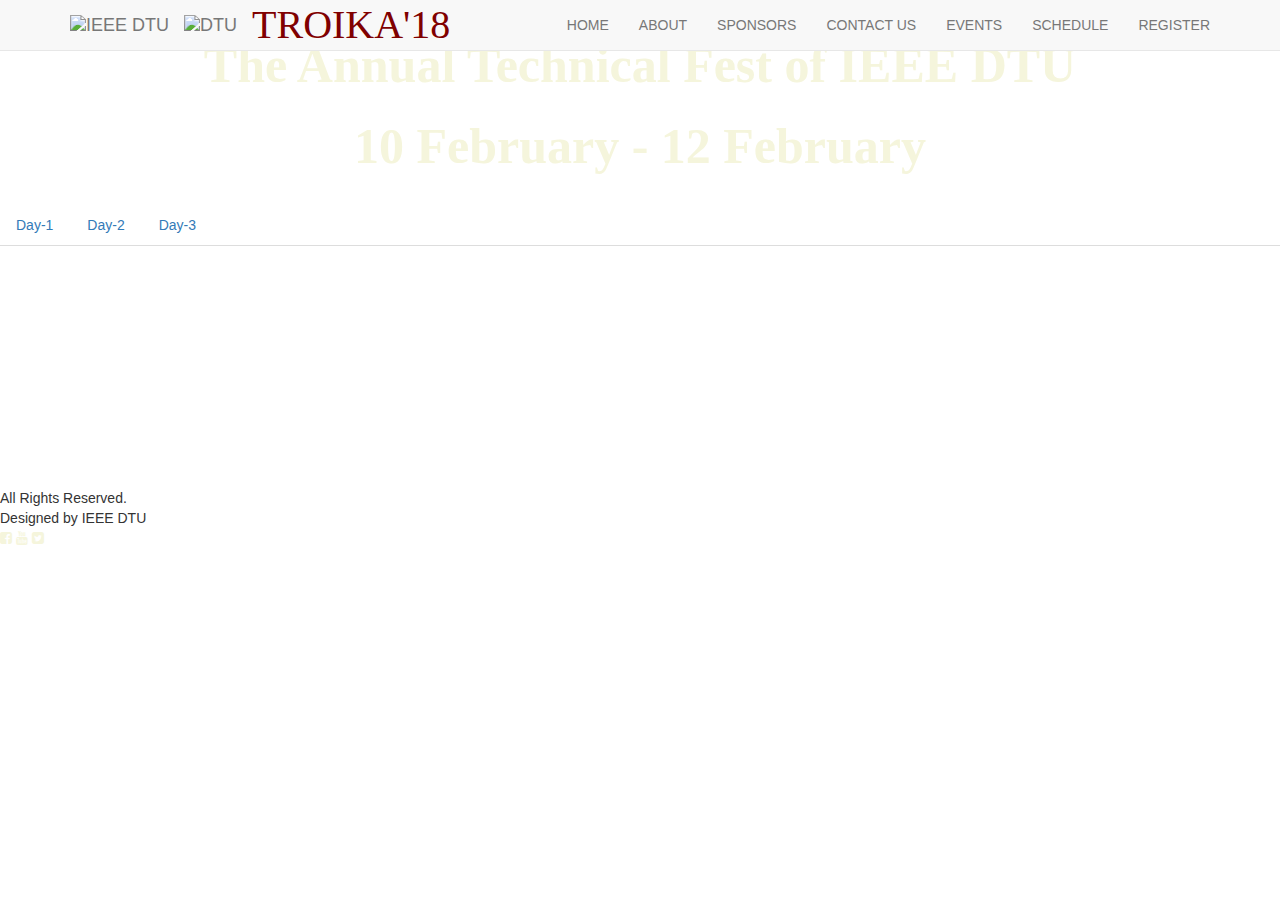
==== schedule.html @ f05374f0 "commits" ====
<!DOCTYPE html>
<html lang="en">
<head>
    <meta charset="UTF-8">
    <title>Schedule</title>
    <meta name="viewport" content="width=device-width, initial-scale=1">
    <script src="https://code.jquery.com/jquery-3.2.1.slim.min.js" integrity="sha384-KJ3o2DKtIkvYIK3UENzmM7KCkRr/rE9/Qpg6aAZGJwFDMVNA/GpGFF93hXpG5KkN" crossorigin="anonymous"></script>
    <link rel="stylesheet" href="https://maxcdn.bootstrapcdn.com/bootstrap/3.3.7/css/bootstrap.min.css">
    <script src="https://cdnjs.cloudflare.com/ajax/libs/popper.js/1.12.3/umd/popper.min.js" integrity="sha384-vFJXuSJphROIrBnz7yo7oB41mKfc8JzQZiCq4NCceLEaO4IHwicKwpJf9c9IpFgh" crossorigin="anonymous"></script>
    
    <script src="https://maxcdn.bootstrapcdn.com/bootstrap/4.0.0-beta.2/js/bootstrap.min.js" integrity="sha384-alpBpkh1PFOepccYVYDB4do5UnbKysX5WZXm3XxPqe5iKTfUKjNkCk9SaVuEZflJ" crossorigin="anonymous"></script>
    <script src="https://use.fontawesome.com/143a68b686.js"></script>
    <link rel="stylesheet" type="text/css" href="styleschedule.css">
    <link rel="stylesheet" href="https://maxcdn.bootstrapcdn.com/font-awesome/4.7.0/css/font-awesome.min.css">
    <style>
        body{
            background-color: none;
        }
    </style>
</head>
<body>
<!-- Navigation -->
    <nav  class="navbar navbar-default navbar-fixed-top navbar-shrink">
        <div class="container">
            <!-- Brand and toggle get grouped for better mobile display -->
            <div class="navbar-header page-scroll">
                <button type="button" class="navbar-toggle" data-toggle="collapse" data-target="#bs-example-navbar-collapse-1">
                    <span class="sr-only">Toggle navigation</span>
                    <span class="icon-bar"></span>
                    <span class="icon-bar"></span>
                    <span class="icon-bar"></span>
                </button>
                <a class="navbar-brand" href="https://ieeedtu.com/" title="IEEE DTU" target="_blank">
                  <img src="./img/logo.png" alt="IEEE DTU" class="img-responsive">
                </a>
                <a class="navbar-brand" href="http://dtu.ac.in/" title="Delhi Technological University" target="_blank">
                  <img src="./img/logo1.jpg" alt="DTU" class="img-responsive">
                </a>
                <a class="navbar-brand page-scroll" href="#page-top"><div style="font-family: Shadows Into Light; font-size: 40px; color:#800000;">TROIKA'18</div></a>
            </div>

            <!-- Collect the nav links, forms, and other content for toggling -->
            <div class="collapse navbar-collapse" id="bs-example-navbar-collapse-1">
                <ul class="nav navbar-nav navbar-right">
                    <li class="hidden active">
                        <a href="#page-top"></a>
                    </li>
                    <li class="">
                        <a class="page-scroll" href="#page-top">HOME</a>
                    </li>
                    <li class="">
                        <a class="page-scroll" href="#about">ABOUT</a>
                    </li>
                    <li class="">
                        <a class="page-scroll" href="#sponsors">SPONSORS</a>
                    </li>
                    <li class="">
                        <a class="page-scroll" href="#contact">CONTACT US</a>
                    </li>
                    <li class="">
                        <a class="page-scroll" href="#">EVENTS</a>
                    </li>
                    <li class="">
                        <a class="page-scroll" href="#">SCHEDULE</a>
                    </li>
                    <li class="">
                        <a class="page-scroll" href="#register">REGISTER</a>
                    </li>
                </ul>
            </div>
        </div>
    </nav>


        <div  id="abc" style="padding: 10px;">
    <div class="container-fluid">
        <div class="row justify-content-center">
            <div >
                <img src="images/TroikaFinal.png" id="troika"  >
            </div>
            <p style="text-align: center;color: beige;font-size: 50px;font-weight: 600;font-family: Times New Roman, Times, serif;">The Annual Technical Fest of IEEE DTU</p>
        </div>
    </div>

    <div class="container-fluid" >
        <p style="text-align: center;color: beige;font-size: 50px;font-weight:bold;font-family: Times New Roman, Times, serif;">10 February - 12 February</p>
        <div style="padding-left: 16vw" class="row no-gutters justify-content-center">
        <div class="col-md-2 time" id="day"></div>
        <div class="col-md-2 time" id="hour"></div>
        <div class="col-md-2 time" id="min"></div>
        <div class="col-md-2 time" id="sec"></div>
        </div>
    </div>
    </div>
    <script src="timer.js"></script>

    <ul class="nav nav-tabs mt-5" id="myTab" role="tablist">
        <li class="nav-item">
            <a class="nav-link active text-center "  data-toggle="tab" href="#home" role="tab" aria-controls="home" aria-selected="true">Day-1</a>
        </li>
        <li class="nav-item">
            <a class="nav-link text-center"  data-toggle="tab" href="#profile" role="tab" aria-controls="profile" aria-selected="false">Day-2</a>
        </li>
        <li class="nav-item">
            <a class="nav-link text-center" data-toggle="tab" href="#contact" role="tab" aria-controls="contact" aria-selected="false">Day-3</a>
        </li>
    </ul>
    <div class="tab-content" id="myTabContent">
        <div class="tab-pane fade show active" id="home" role="tabpanel" aria-labelledby="home-tab">
            <table class="table">
                <thead>
                <tr>
                    <th scope="col">Time</th>
                    <th scope="col">Event</th>
                    <th scope="col">Venue</th>
                </tr>
                </thead>
                <tbody>
                <tr>
                    <th scope="row">10:00am</th>
                    <td>Radix</td>
                    <td>Civil Raised Platform</td>

                </tr>
                <tr>
                    <th scope="row">12:00 pm</th>
                    <td>Electrocution</td>
                    <td>SPS-14</td>
                </tr>
                <tr>
                    <th scope="row">1:00 pm</th>
                    <td>Brainwave</td>
                    <td>the Bird</td>
                </tr>
                <tr>
                    <th scope="row">1:00 pm</th>
                    <td>Todo en Uno</td>
                    <td>the Bird</td>
                </tr>
                <tr>
                    <th scope="row">1:00 pm</th>
                    <td>S-PAC</td>
                    <td>the Bird</td>
                </tr>
                </tbody>
            </table>
        </div>
        <div class="tab-pane fade" id="profile" role="tabpanel" aria-labelledby="profile-tab">
            <table class="table">
                <thead>
                <tr>
                    <th scope="col">Time</th>
                    <th scope="col">Event</th>
                    <th scope="col">Venue</th>
                </tr>
                </thead>
                <tbody>
                <tr>
                    <th scope="row">10:00am</th>
                    <td>Mist</td>
                    <td>Civil Raised Platform</td>
                </tr>
                <tr>
                    <th scope="row">12:00 pm</th>
                    <td>Bits</td>
                    <td>SPS-14</td>
                </tr>
                <tr>
                    <th scope="row">1:00 pm</th>
                    <td>Bots</td>
                    <td>the Bird</td>
                </tr>
                <tr>
                    <th scope="row">1:00 pm</th>
                    <td>Bytes</td>
                    <td>the Bird</td>
                </tr>
                <tr>
                    <th scope="row">1:00 pm</th>
                    <td>T-HACKS</td>
                    <td>the Bird</td>
                </tr>
                <tr>
                    <th scope="row">1:00 pm</th>
                    <td>Design Pro</td>
                    <td>the Bird</td>
                </tr>
                </tbody>
            </table>
        </div>
        <div class="tab-pane fade" id="contact" role="tabpanel" aria-labelledby="contact-tab" >
            <table class="table">
                <thead>
                <tr>
                    <th scope="col" style="text-align: center">Time</th>
                    <th scope="col">Event</th>
                    <th scope="col">Venue</th>
                </tr>
                </thead>
                <tbody>
                <tr>
                    <th scope="row">10:00am</th>
                    <td>Bulls 'n' Bears</td>
                    <td>Civil Raised Platform</td>
                </tr>
                <tr>
                    <th scope="row">12:00 pm</th>
                    <td>S-PAV</td>
                    <td>SPS-14</td>
                </tr>
                <tr>
                    <th scope="row">1:00 pm</th>
                    <td>Prize Distribution</td>
                    <td>the Bird</td>
                </tr>
                </tbody>
            </table>
        </div>
    </div>
    <div id="footer">
        All Rights Reserved.<br>Designed by IEEE DTU<br>
        <a href="#" style="color: beige"><i class="fa fa-facebook-square" aria-hidden="true"></i></a>
        <a href="#" style="color: beige"><i class="fa fa-youtube" aria-hidden="true"></i></a>
        <a href="#" style="color: beige"><i class="fa fa-twitter-square" aria-hidden="true"></i></a>

    </div>
    <script src="https://ajax.googleapis.com/ajax/libs/jquery/3.2.1/jquery.min.js"></script>
    <script src="https://maxcdn.bootstrapcdn.com/bootstrap/3.3.7/js/bootstrap.min.js"></script>
    <script src="timer.js"></script>
    <script src="https://cdnjs.cloudflare.com/ajax/libs/jquery-easing/1.3/jquery.easing.min.js"></script>
</body>
</html>
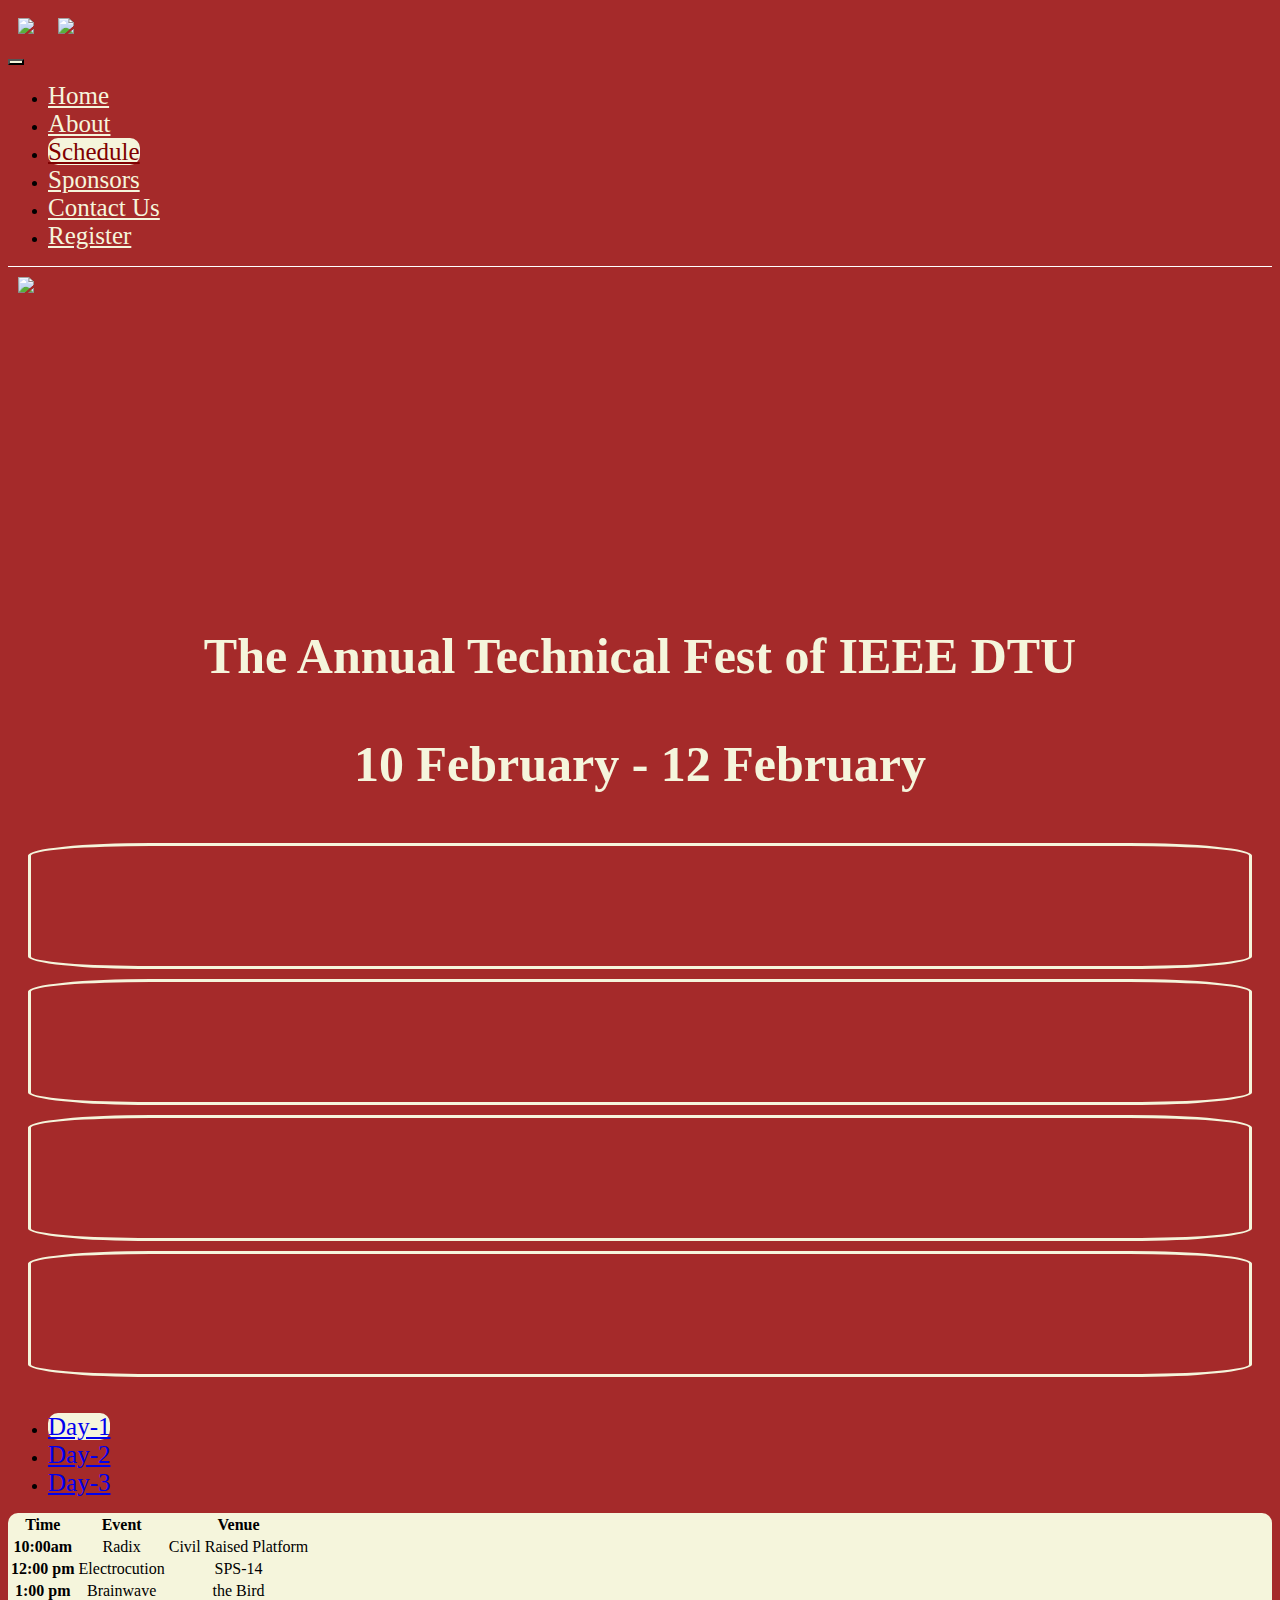
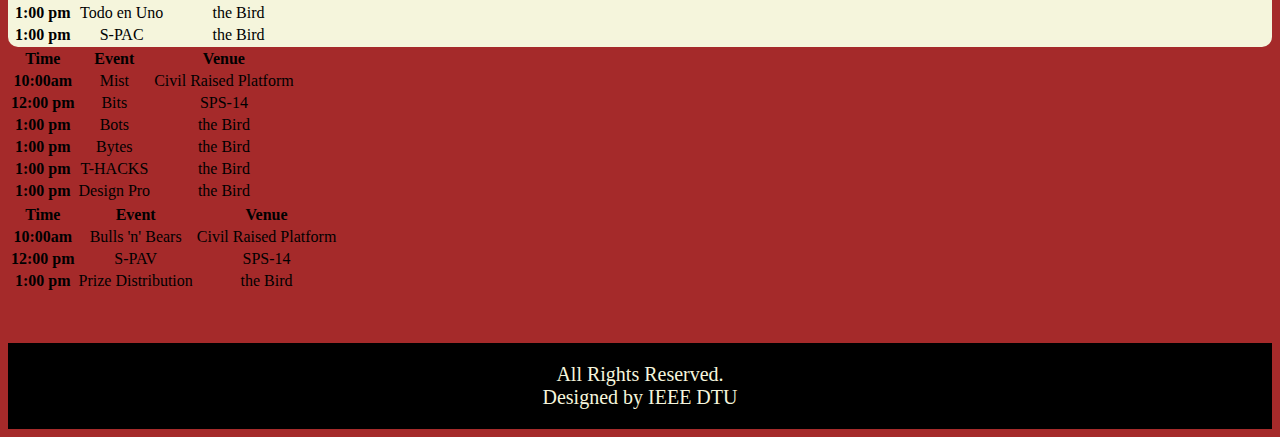
==== commit 39c6c0cc: "Responsive Layout" ====
--- a/schedule.html
+++ b/schedule.html
@@ -5,74 +5,48 @@
     <title>Schedule</title>
     <meta name="viewport" content="width=device-width, initial-scale=1">
     <script src="https://code.jquery.com/jquery-3.2.1.slim.min.js" integrity="sha384-KJ3o2DKtIkvYIK3UENzmM7KCkRr/rE9/Qpg6aAZGJwFDMVNA/GpGFF93hXpG5KkN" crossorigin="anonymous"></script>
-    <link rel="stylesheet" href="https://maxcdn.bootstrapcdn.com/bootstrap/3.3.7/css/bootstrap.min.css">
     <script src="https://cdnjs.cloudflare.com/ajax/libs/popper.js/1.12.3/umd/popper.min.js" integrity="sha384-vFJXuSJphROIrBnz7yo7oB41mKfc8JzQZiCq4NCceLEaO4IHwicKwpJf9c9IpFgh" crossorigin="anonymous"></script>
-    
+    <link rel="stylesheet" href="https://maxcdn.bootstrapcdn.com/bootstrap/4.0.0-beta.2/css/bootstrap.min.css" integrity="sha384-PsH8R72JQ3SOdhVi3uxftmaW6Vc51MKb0q5P2rRUpPvrszuE4W1povHYgTpBfshb" crossorigin="anonymous">
     <script src="https://maxcdn.bootstrapcdn.com/bootstrap/4.0.0-beta.2/js/bootstrap.min.js" integrity="sha384-alpBpkh1PFOepccYVYDB4do5UnbKysX5WZXm3XxPqe5iKTfUKjNkCk9SaVuEZflJ" crossorigin="anonymous"></script>
     <script src="https://use.fontawesome.com/143a68b686.js"></script>
     <link rel="stylesheet" type="text/css" href="styleschedule.css">
-    <link rel="stylesheet" href="https://maxcdn.bootstrapcdn.com/font-awesome/4.7.0/css/font-awesome.min.css">
     <style>
         body{
-            background-color: none;
+            background-color: brown;
         }
     </style>
 </head>
 <body>
-<!-- Navigation -->
-    <nav  class="navbar navbar-default navbar-fixed-top navbar-shrink">
-        <div class="container">
-            <!-- Brand and toggle get grouped for better mobile display -->
-            <div class="navbar-header page-scroll">
-                <button type="button" class="navbar-toggle" data-toggle="collapse" data-target="#bs-example-navbar-collapse-1">
-                    <span class="sr-only">Toggle navigation</span>
-                    <span class="icon-bar"></span>
-                    <span class="icon-bar"></span>
-                    <span class="icon-bar"></span>
-                </button>
-                <a class="navbar-brand" href="https://ieeedtu.com/" title="IEEE DTU" target="_blank">
-                  <img src="./img/logo.png" alt="IEEE DTU" class="img-responsive">
-                </a>
-                <a class="navbar-brand" href="http://dtu.ac.in/" title="Delhi Technological University" target="_blank">
-                  <img src="./img/logo1.jpg" alt="DTU" class="img-responsive">
-                </a>
-                <a class="navbar-brand page-scroll" href="#page-top"><div style="font-family: Shadows Into Light; font-size: 40px; color:#800000;">TROIKA'18</div></a>
-            </div>
-
-            <!-- Collect the nav links, forms, and other content for toggling -->
-            <div class="collapse navbar-collapse" id="bs-example-navbar-collapse-1">
-                <ul class="nav navbar-nav navbar-right">
-                    <li class="hidden active">
-                        <a href="#page-top"></a>
-                    </li>
-                    <li class="">
-                        <a class="page-scroll" href="#page-top">HOME</a>
-                    </li>
-                    <li class="">
-                        <a class="page-scroll" href="#about">ABOUT</a>
-                    </li>
-                    <li class="">
-                        <a class="page-scroll" href="#sponsors">SPONSORS</a>
-                    </li>
-                    <li class="">
-                        <a class="page-scroll" href="#contact">CONTACT US</a>
-                    </li>
-                    <li class="">
-                        <a class="page-scroll" href="#">EVENTS</a>
-                    </li>
-                    <li class="">
-                        <a class="page-scroll" href="#">SCHEDULE</a>
-                    </li>
-                    <li class="">
-                        <a class="page-scroll" href="#register">REGISTER</a>
-                    </li>
-                </ul>
-            </div>
+
+<div style="overflow-x: hidden">
+    <nav class="navbar navbar-expand-lg justify-content-between" style="border-bottom: solid white 1px;">
+        <div class="navbar-header ml-5">
+            <a href="#"><img src="images/ieee_dtu.gif" height="40px" style="margin:10px;"></a>
+            <a href="#"><img src="images/dtu_logo.png" height="40px" style="margin:10px;"></a>
+        </div>
+
+        <button class="navbar-toggler" type="button" data-toggle="collapse" data-target="#navbarTogglerDemo02" aria-controls="navbarTogglerDemo02" aria-expanded="false" aria-label="Toggle navigation" style="background-color: beige">
+            <span ><i class="fa fa-bars" aria-hidden="true"></i></span>
+        </button>
+
+        <div class="collapse navbar-collapse" id="navbarTogglerDemo02" >
+            <ul class="nav navbar-nav navbar-right">
+                <li class="nav-item ml-2"><a class="nav-link" href="#" style="color: beige" onMouseOver="this.style.color='#800000'"
+                                             onMouseOut="this.style.color='#f5f5dc'">Home</a></li>
+                <li class="nav-item ml-2"><a class="nav-link" href="#" style="color: beige" onMouseOver="this.style.color='#800000'"
+                                             onMouseOut="this.style.color='#f5f5dc'">About</a></li>
+                <li class="nav-item ml-2"><a class="active nav-link" href="#" style="color: maroon" >Schedule</a></li>
+                <li class="nav-item ml-2"><a class="nav-link"  href="#" style="color: beige" onMouseOver="this.style.color='#800000'"
+                                             onMouseOut="this.style.color='#f5f5dc'">Sponsors</a></li>
+                <li class="nav-item ml-2"><a class="nav-link" href="#" style="color: beige" onMouseOver="this.style.color='#800000'"
+                                             onMouseOut="this.style.color='#f5f5dc'">Contact Us</a></li>
+                <li class="nav-item ml-2"><a class="nav-link"     href="#" style="color: beige" onMouseOver="this.style.color='#800000'"
+                                             onMouseOut="this.style.color='#f5f5dc'">Register</a></li>
+            </ul>
         </div>
     </nav>
 
-
-        <div  id="abc" style="padding: 10px;">
+    <div  id="abc" style="padding: 10px;">
     <div class="container-fluid">
         <div class="row justify-content-center">
             <div >
@@ -84,11 +58,11 @@
 
     <div class="container-fluid" >
         <p style="text-align: center;color: beige;font-size: 50px;font-weight:bold;font-family: Times New Roman, Times, serif;">10 February - 12 February</p>
-        <div style="padding-left: 16vw" class="row no-gutters justify-content-center">
-        <div class="col-md-2 time" id="day"></div>
-        <div class="col-md-2 time" id="hour"></div>
-        <div class="col-md-2 time" id="min"></div>
-        <div class="col-md-2 time" id="sec"></div>
+        <div class="row no-gutters justify-content-center">
+        <div class="col-md-1 time" id="day"></div>
+        <div class="col-md-1 time" id="hour"></div>
+        <div class="col-md-1 time" id="min"></div>
+        <div class="col-md-1 time" id="sec"></div>
         </div>
     </div>
     </div>
@@ -222,11 +196,7 @@
         <a href="#" style="color: beige"><i class="fa fa-facebook-square" aria-hidden="true"></i></a>
         <a href="#" style="color: beige"><i class="fa fa-youtube" aria-hidden="true"></i></a>
         <a href="#" style="color: beige"><i class="fa fa-twitter-square" aria-hidden="true"></i></a>
-
-    </div>
-    <script src="https://ajax.googleapis.com/ajax/libs/jquery/3.2.1/jquery.min.js"></script>
-    <script src="https://maxcdn.bootstrapcdn.com/bootstrap/3.3.7/js/bootstrap.min.js"></script>
-    <script src="timer.js"></script>
-    <script src="https://cdnjs.cloudflare.com/ajax/libs/jquery-easing/1.3/jquery.easing.min.js"></script>
+    </div>
+</div>
 </body>
 </html>--- a/styleschedule.css
+++ b/styleschedule.css
@@ -0,0 +1,58 @@
+body{
+    overflow-x: hidden;
+}
+
+li>a{
+    font-size: 25px;
+    border-radius: 10px;
+
+}
+.nav-item>.nav-link:hover{
+    background-color: beige;
+    color: maroon;
+}
+.active{
+    background-color: beige;
+    border-radius: 10px;
+}
+
+.time{
+    height: 100px;
+    font-size: 22px;
+    font-weight:bold;
+    text-align: center;
+    color: beige;
+    border:solid beige 3px;
+    border-radius:10%;
+    padding-top:20px;
+    margin: 10px;
+}
+#abc{
+    background-image: url("images/t.jpg");
+    background-size: cover;
+    /*background-attachment: fixed;*/
+}
+#troika{
+    display:block;
+    margin: auto;
+    height: 300px;
+    filter:brightness(100%);
+}
+#footer{
+    padding-top: 20px;
+    text-align: center;
+    margin-top: 50px;
+    background-color: black;
+    color: beige;
+    font-size: 20px;
+    padding-bottom: 20px;
+}
+th,td{
+    text-align: center;
+}
+@media screen and (max-width: 560px) {
+    #troika{
+        height: 250px;
+        transform: scaleX(0.7);
+    }
+}